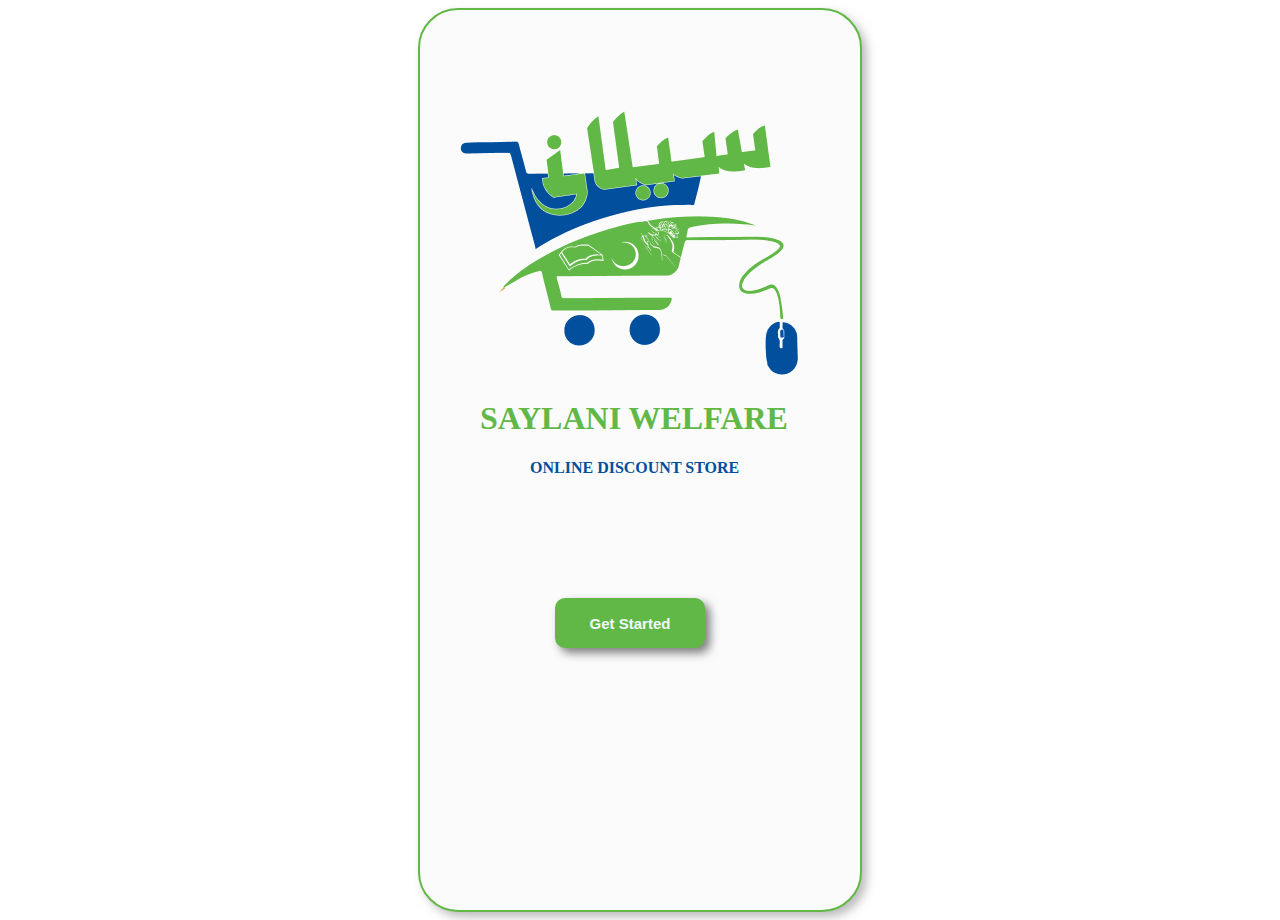
==== index.html @ c63ed81d "First Commit" ====
<!DOCTYPE html>
<html lang="en">
<head>
    <meta charset="UTF-8">
    <meta name="viewport" content="width=device-width, initial-scale=1.0">
    <title>Document</title>
</head>
<body>
    <link rel="stylesheet" href="./style.css">
    <div class="main">
    <div id="Image">
    <img src="./Image/Logo.png" alt="" srcset="">
    <h1 class="main_heading">SAYLANI WELFARE</h1>
    <h4 class="main_heading1">ONLINE DISCOUNT STORE</h4>
   <a href="./signup.html"> <button id="GetStrated" > Get Started</button></a>
    </div></div>
    <script src="./index.js"></script>
</body>
</html>
---- style.css ----
.main{
    display: flex;
  justify-content: center; /* Horizontal centering */
  align-items: center; 
}
#Image{
height: 800px;
width: 400px;
background-color: #fafbfa;
border: 2px solid #61B846;
box-shadow: 5px 5px 10px rgba(122, 123, 122, 0.5);
padding-top: 100px;
padding-left: 40px;
border-radius: 40px;
}
.main_heading{
    padding-left: 20px;
    color: #61B846; 
}
.main_heading1{
    color:  #024F9D;
    padding-left: 70px;
    padding-right: 40px;
}
#GetStrated{
    border: 2px solid #61B846;
    background-color:  #61B846;
    box-shadow: 5px 5px 10px rgba(0, 0, 0, 0.5); 
   height: 50px;
   width: 150px;
   border-radius: 10px;
   margin-top: 100px;
   margin-left: 95px;
   color: aliceblue;
   font-weight: bold;
   font-size: 15px;
}
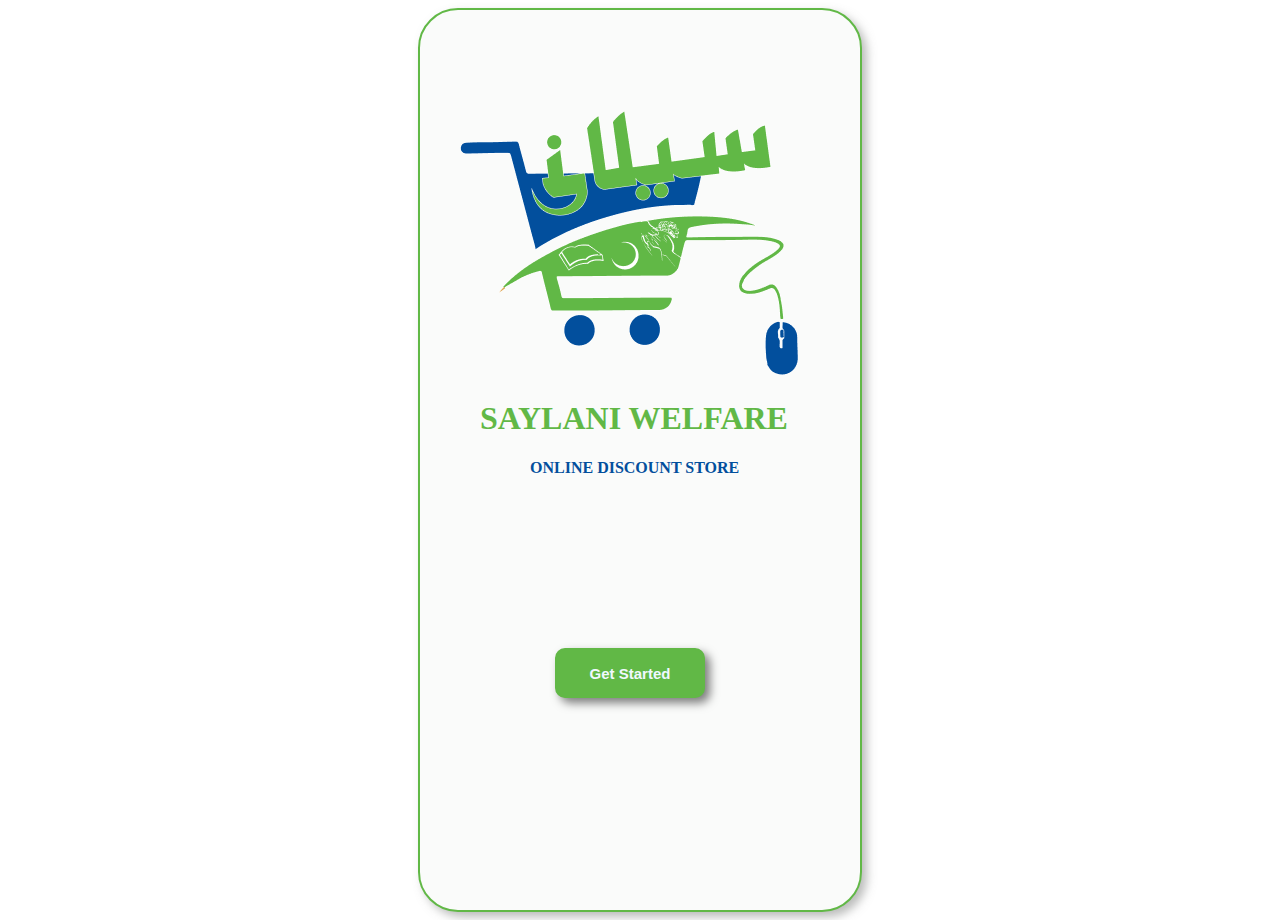
==== commit 984e4695: "User Screen comp" ====
--- a/index.html
+++ b/index.html
@@ -3,7 +3,9 @@
 <head>
     <meta charset="UTF-8">
     <meta name="viewport" content="width=device-width, initial-scale=1.0">
-    <title>Document</title>
+    <title>SAYLANI WELFARE</title>
+ <link rel="WebSite icon" type="png" href="./Image/Logo.png">
+
 </head>
 <body>
     <link rel="stylesheet" href="./style.css">
--- a/style.css
+++ b/style.css
@@ -29,9 +29,10 @@
    height: 50px;
    width: 150px;
    border-radius: 10px;
-   margin-top: 100px;
+   margin-top: 150px;
    margin-left: 95px;
    color: aliceblue;
    font-weight: bold;
    font-size: 15px;
+   cursor: pointer;
 }